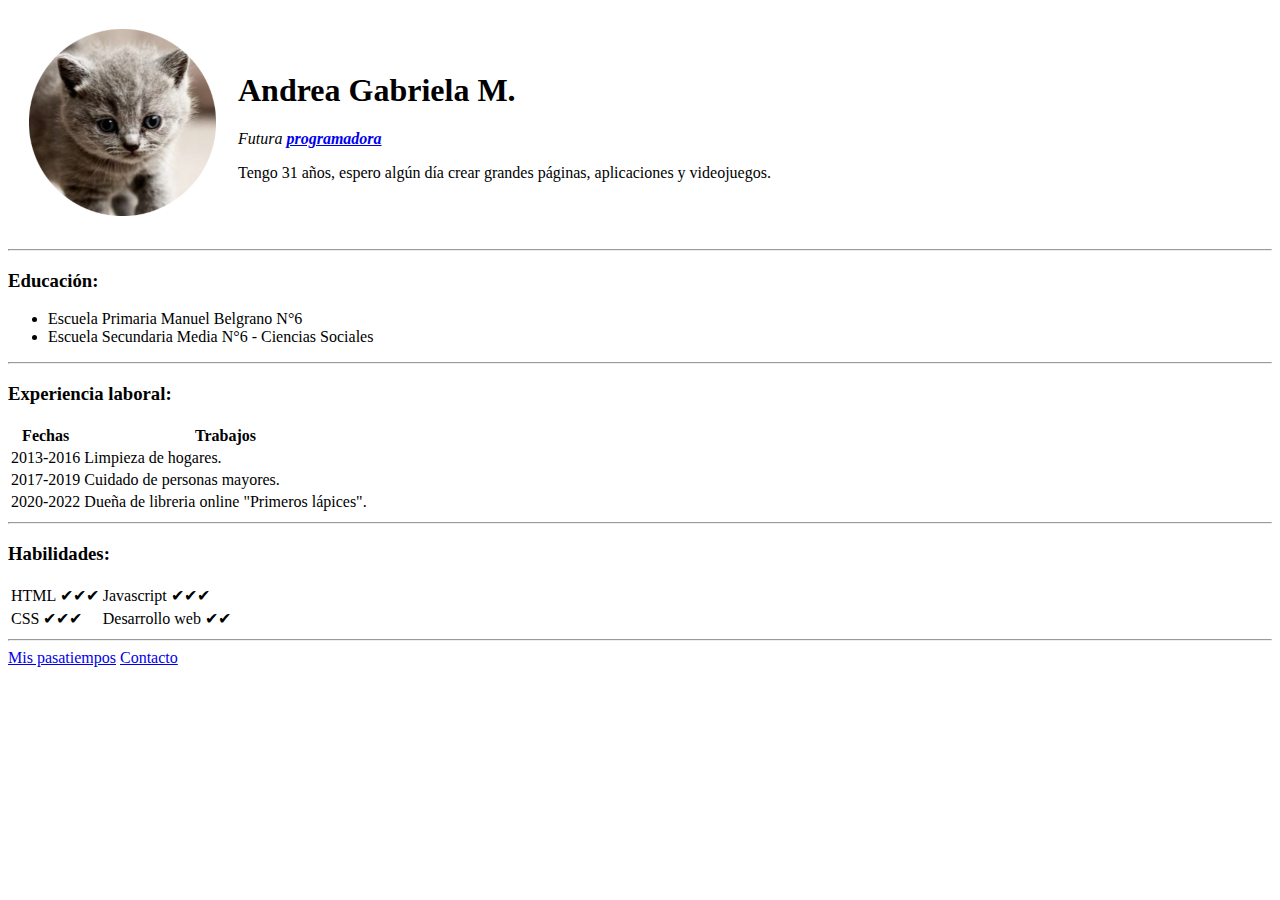
==== index.html @ 7dc531c4 "Add files via upload" ====
<!DOCTYPE html>
<html>

    <head>
        <meta charset="utf-8">
        <title>Andrea's Personal Site</title>
        <link rel="stylesheet" href="css/styles.css">

    </head>

    <body>
        <table cellspacing="20">
        <tr>
            <td><img src="3008811440-modified.png" alt="Perfil de Andrea"></td>
            <td><h1>Andrea Gabriela M.</h1>
                <p><em>Futura <strong><a href="https://www.facebook.com/andrea.meierstein">programadora</a></strong></em></p>
                <p>Tengo 31 años, espero algún día crear grandes páginas, aplicaciones y videojuegos.</p></td>
        </tr>
    </table>
      <hr>
      <h3>Educación:</h3>
       <ul> 
        <li>Escuela Primaria Manuel Belgrano N°6</li>
        <li>Escuela Secundaria Media N°6 - Ciencias Sociales</li>
       </ul>
       <hr>
       <h3>Experiencia laboral:</h3>
       <table codespacing="10">
        <thead>
            <tr>
                <th>Fechas</th>
                <th>Trabajos</th>
            </tr>
        </thead>
        <tbody>

        </tbody>
        <tfoot>
            
        </tfoot>
        <tr>
            <td>2013-2016</td>
            <td>Limpieza de hogares.</td>
        </tr>
        <tr>
            <td>2017-2019</td>
            <td>Cuidado de personas mayores.</td>
        </tr>
        <tr>
            <td>2020-2022</td>
            <td>Dueña de libreria online "Primeros lápices".</td>
        </tr>
       </table>
       <hr>
       <h3>Habilidades:</h3>
       <table codespacing="10">
        <tr>
            <td>HTML ✔✔✔</td>
            <td>Javascript ✔✔✔</td>
        </tr>
        <tr>
            <td>CSS ✔✔✔</td>
            <td>Desarrollo web ✔✔</td>
        </tr>
       </table>
       <hr>
       <a href="pasatiempos.html">Mis pasatiempos</a>
       <a href="contacto.html">Contacto</a>
    </body>

</html>
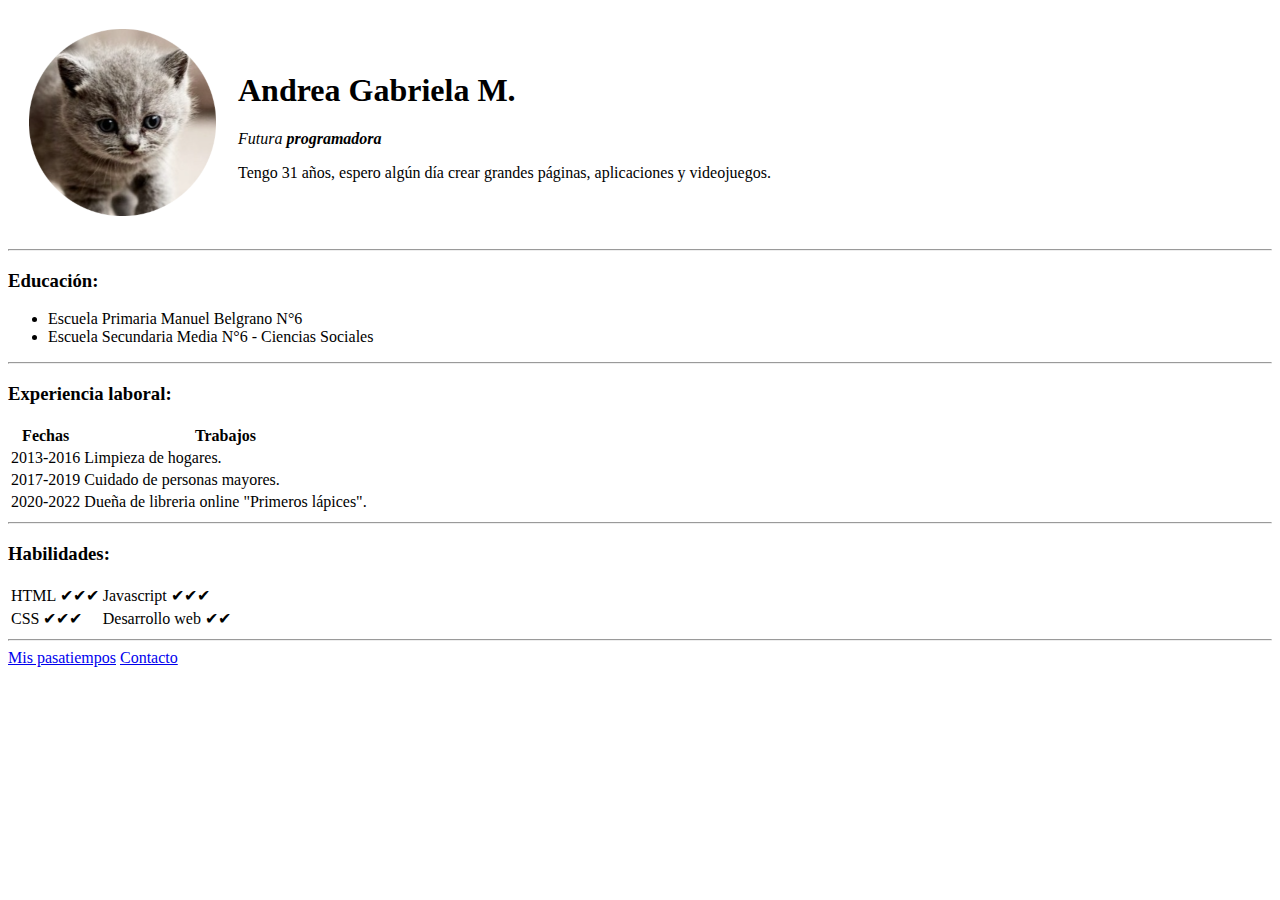
==== commit 31f64486: "Update index.html" ====
--- a/index.html
+++ b/index.html
@@ -13,7 +13,7 @@
         <tr>
             <td><img src="3008811440-modified.png" alt="Perfil de Andrea"></td>
             <td><h1>Andrea Gabriela M.</h1>
-                <p><em>Futura <strong><a href="https://www.facebook.com/andrea.meierstein">programadora</a></strong></em></p>
+                <p><em>Futura <strong>programadora</a></strong></em></p>
                 <p>Tengo 31 años, espero algún día crear grandes páginas, aplicaciones y videojuegos.</p></td>
         </tr>
     </table>
@@ -68,4 +68,4 @@
        <a href="contacto.html">Contacto</a>
     </body>
 
-</html>+</html>
